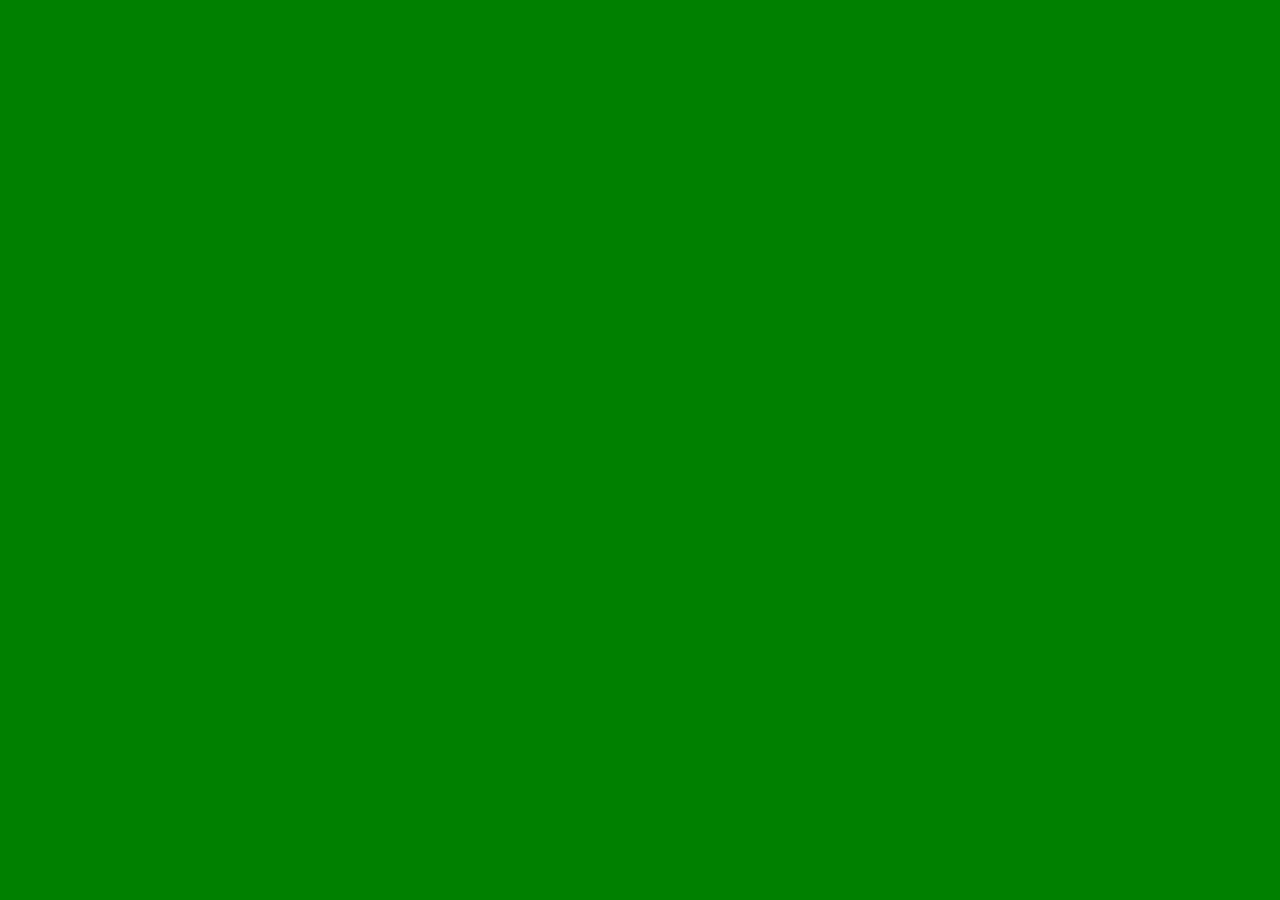
==== index.html @ 6564c4e7 "teste" ====
<!DOCTYPE html>
<html lang="pt-br">
<head>
      <meta charset="UTF-8">
      <meta http-equiv="X-UA-Compatible" content="IE=edge">
      <meta name="viewport" content="width=device-width, initial-scale=1.0">
      <title>Projeto Redes Sociais</title>
      <link rel="shortcut icon" href="letra.ico" type="image/x-icon">
      <link rel="stylesheet" href="estilos/style.css">
</head>
<body>
      <main>
            <section id="telefone">

            </section>

            <section id="redes-sociais">

            </section>
      </main>
      
</body>
</html>
---- estilos/style.css ----
@charset "UTF-8";

*{
      margin: 0px;
      padding: 0px;
      font-family: Arial, Helvetica, sans-serif;
}

html, body{
      height: 100vh;
      width: 100vw;
      background-color: black;
}

main{
      position: relative;
      height: 100vh;
      
      background-color: green;
}

section#telefone{
      position: absolute;
      top: 50%;
      left: 50%;
      transform: translate(-50%, -50%);

      height: 627px;
      width: 311px;

      background: url("../imagens/frame-iphone.png") no-repeat;
}
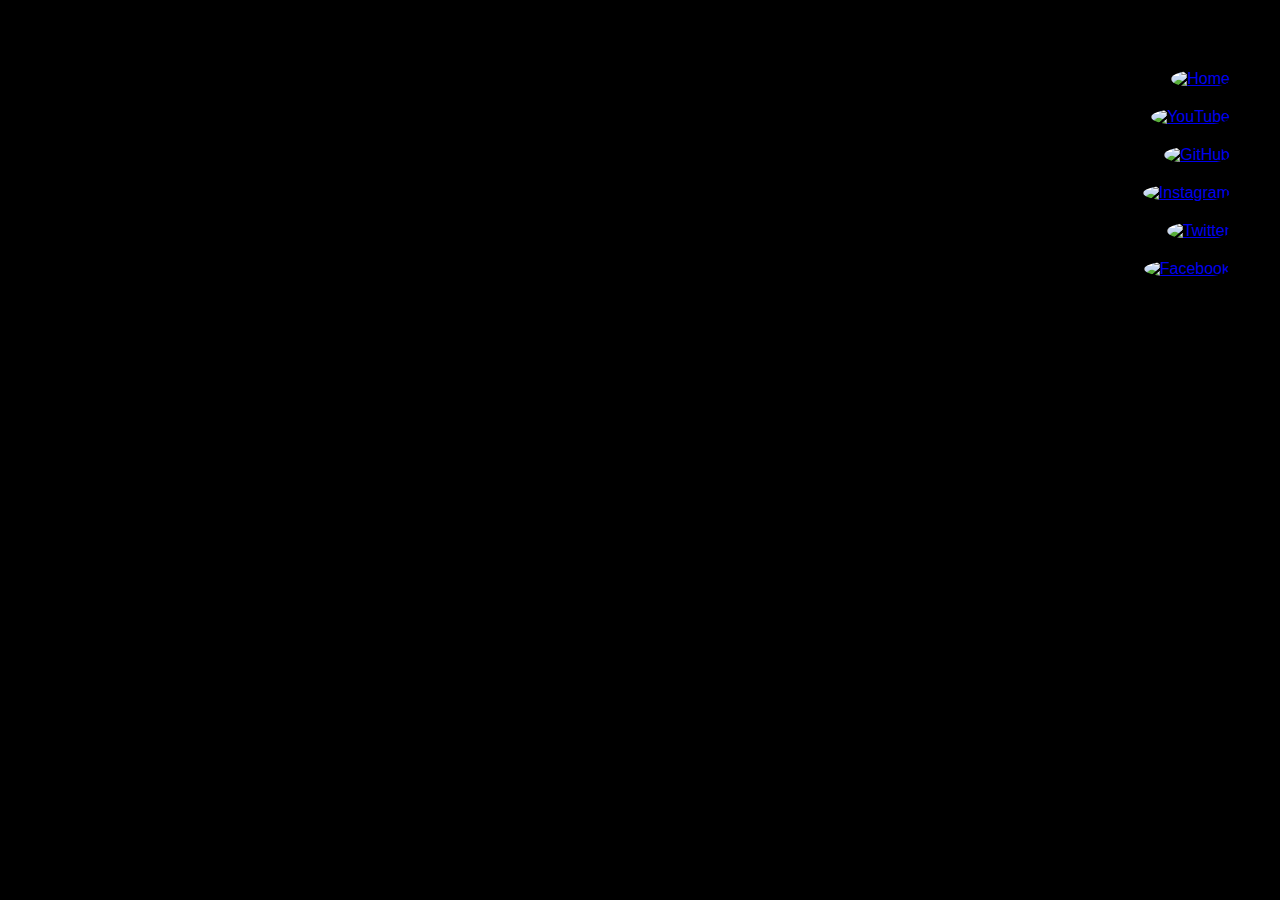
==== commit d8e7f890: "criei botões na lateral" ====
--- a/index.html
+++ b/index.html
@@ -10,11 +10,22 @@
 </head>
 <body>
       <main>
+
             <section id="telefone">
 
+                  <iframe src="home.html" name="tela" id="tela" frameborder="0"></iframe>
             </section>
 
+
+
             <section id="redes-sociais">
+
+                  <a href="#" target="tela"><img src="imagens/logo-home.jpg" alt="Home"></a><br>
+                  <a href="#" target="tela"><img src="imagens/logo-youtube.jpg" alt="YouTube"></a><br>
+                  <a href="#" target="tela"><img src="imagens/logo-github.jpg" alt="GitHub"></a><br>
+                  <a href="#" target="tela"><img src="imagens/logo-instagram.jpg" alt="Instagram"></a><br>
+                  <a href="#" target="tela"><img src="imagens/logo-twitter.jpg" alt="Twitter"></a><br>
+                  <a href="#" target="tela"><img src="imagens/logo-facebook.jpg" alt="Facebook"></a>
 
             </section>
       </main>
--- a/estilos/style.css
+++ b/estilos/style.css
@@ -12,11 +12,15 @@
       background-color: black;
 }
 
+body{
+      background: url('../imagens/fundo-madeira.jpg') no-repeat top center;
+      background-size: cover;
+      background-attachment: fixed;
+}
+
 main{
       position: relative;
-      height: 100vh;
-      
-      background-color: green;
+      height: 100vh; 
 }
 
 section#telefone{
@@ -29,4 +33,33 @@
       width: 311px;
 
       background: url("../imagens/frame-iphone.png") no-repeat;
+}
+
+iframe#tela{
+      position: relative;
+      top: 80px;
+      left: 22px;
+      width: 266px;
+      height: 471px;
+}
+
+section#redes-sociais{
+      padding-top: 60px;
+      text-align: right;
+      padding-right: 40px;
+}
+
+section#redes-sociais img{
+      width: 50px;
+      margin: 10px;
+      border-radius: 50%;
+      box-shadow: 2px 2px 5px rgba(0, 0, 0, 0.399);
+      box-sizing: border-box;
+}
+
+section#redes-sociais img:hover{
+      border: 2px solid rgba(255, 255, 255, 0.37);
+      transform: translate(-3px, -3px);
+      box-shadow: 5px 5px 10px rgba(0, 0, 0, 0.693);
+      transition: transform .3s, border .2s;
 }